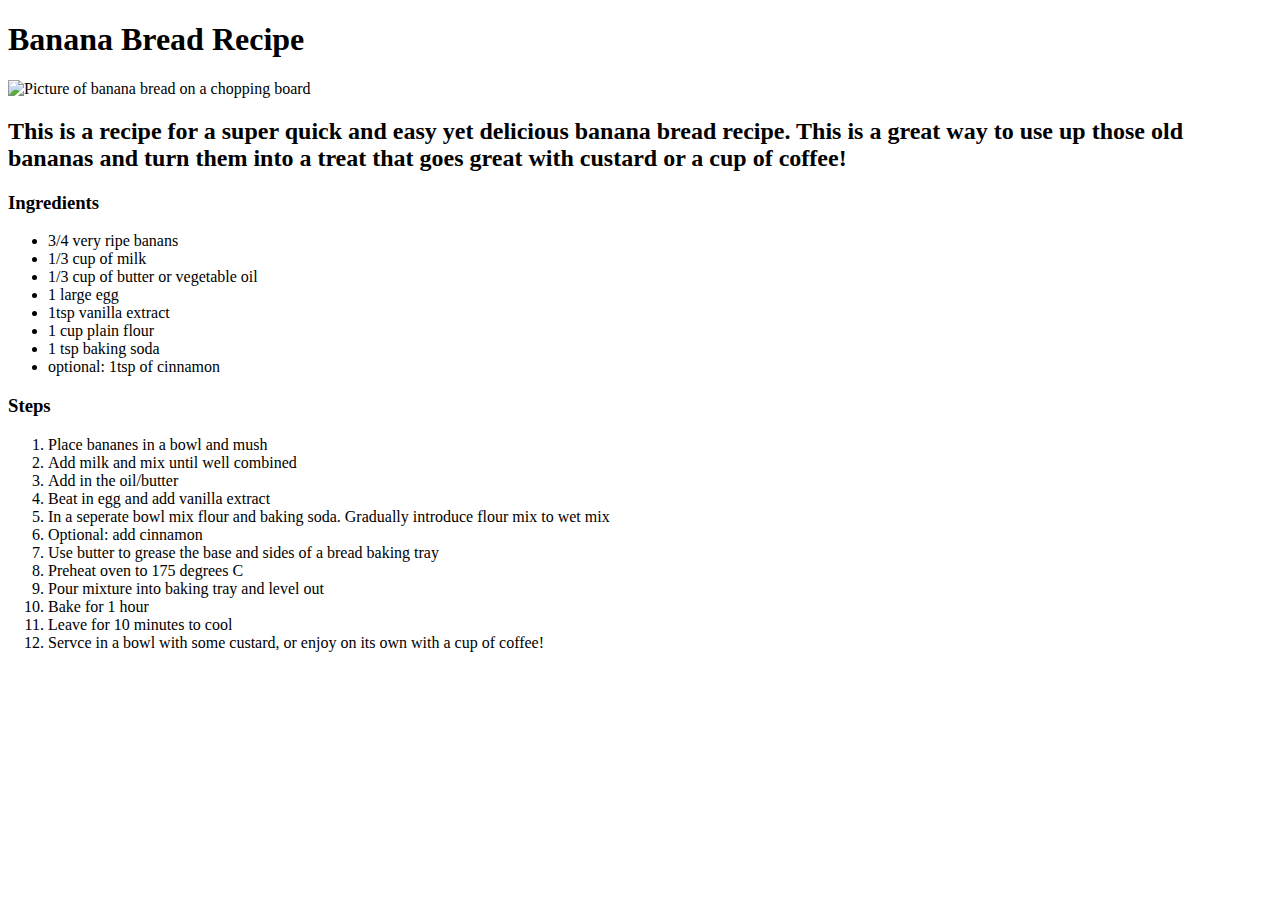
==== recipes/banana-bread.html @ 8bacbb65 "First Odin Project, created recipe website with 3 recipes on different web pages" ====
<!DOCTYPE html>
<html lang="en">
<head>
    <meta charset="UTF-8">
    <meta http-equiv="X-UA-Compatible" content="IE=edge">
    <meta name="viewport" content="width=device-width, initial-scale=1.0">
    <title>Document</title>
</head>
<body>
    <h1>Banana Bread Recipe</h1>

    <img src="https://food-images.files.bbci.co.uk/food/recipes/bananabread_85720_16x9.jpg" alt="Picture of banana bread on a chopping board">

    <h2>This is a recipe for a super quick and easy yet delicious banana bread recipe. This is a great way to use up those old bananas and turn them into a treat that goes great with custard or a cup of coffee!</h2>

    <h3>Ingredients</h3>
    <ul>
        <li>3/4 very ripe banans</li>
        <li>1/3 cup of milk</li>
        <li>1/3 cup of butter or vegetable oil</li>
        <li>1 large egg</li>
        <li>1tsp vanilla extract</li>
        <li>1 cup plain flour</li>
        <li>1 tsp baking soda</li>
        <li>optional: 1tsp of cinnamon</li>
    </ul>

    <h3>Steps</h3>
    <ol>
        <li>Place bananes in a bowl and mush</li>
        <li>Add milk and mix until well combined</li>
        <li>Add in the oil/butter</li>
        <li>Beat in egg and add vanilla extract</li>
        <li>In a seperate bowl mix flour and baking soda. Gradually introduce flour  mix to wet mix</li>
        <li>Optional: add cinnamon</li>
        <li>Use butter to grease the base and sides of a bread baking tray</li>
        <li>Preheat oven to 175 degrees C</li>
        <li>Pour mixture into baking tray and level out</li>
        <li>Bake for 1 hour</li>
        <li>Leave for 10 minutes to cool</li>
        <li>Servce in a bowl with some custard, or enjoy on its own with a cup of coffee!</li>
    </ol>


</body>
</html>
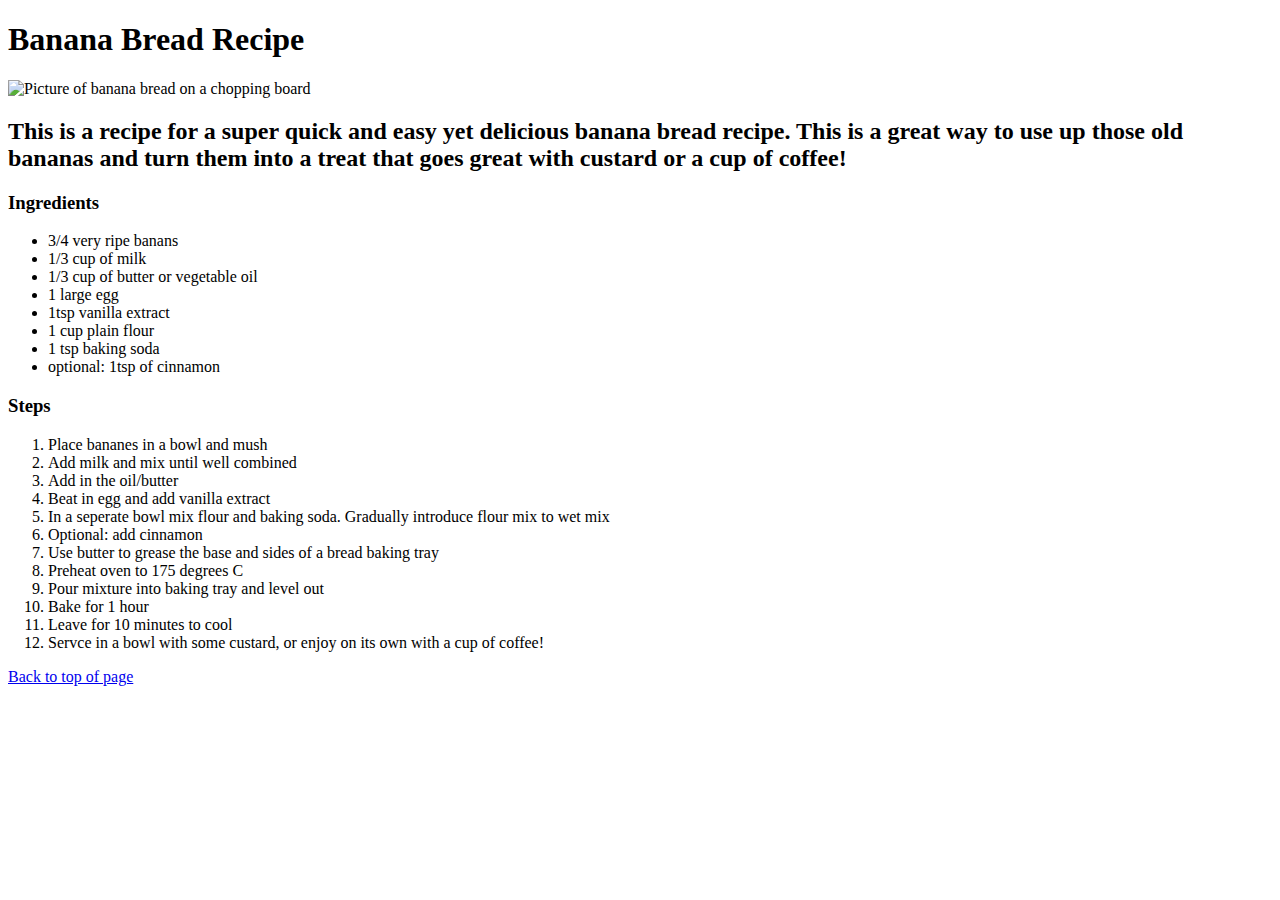
==== commit f3338cbd: "Added back to top link on banana bread page" ====
--- a/recipes/banana-bread.html
+++ b/recipes/banana-bread.html
@@ -7,6 +7,7 @@
     <title>Document</title>
 </head>
 <body>
+    <a name="top"></a>
     <h1>Banana Bread Recipe</h1>
 
     <img src="https://food-images.files.bbci.co.uk/food/recipes/bananabread_85720_16x9.jpg" alt="Picture of banana bread on a chopping board">
@@ -41,6 +42,6 @@
         <li>Servce in a bowl with some custard, or enjoy on its own with a cup of coffee!</li>
     </ol>
 
-
+<a href="#top">Back to top of page</a>
 </body>
 </html>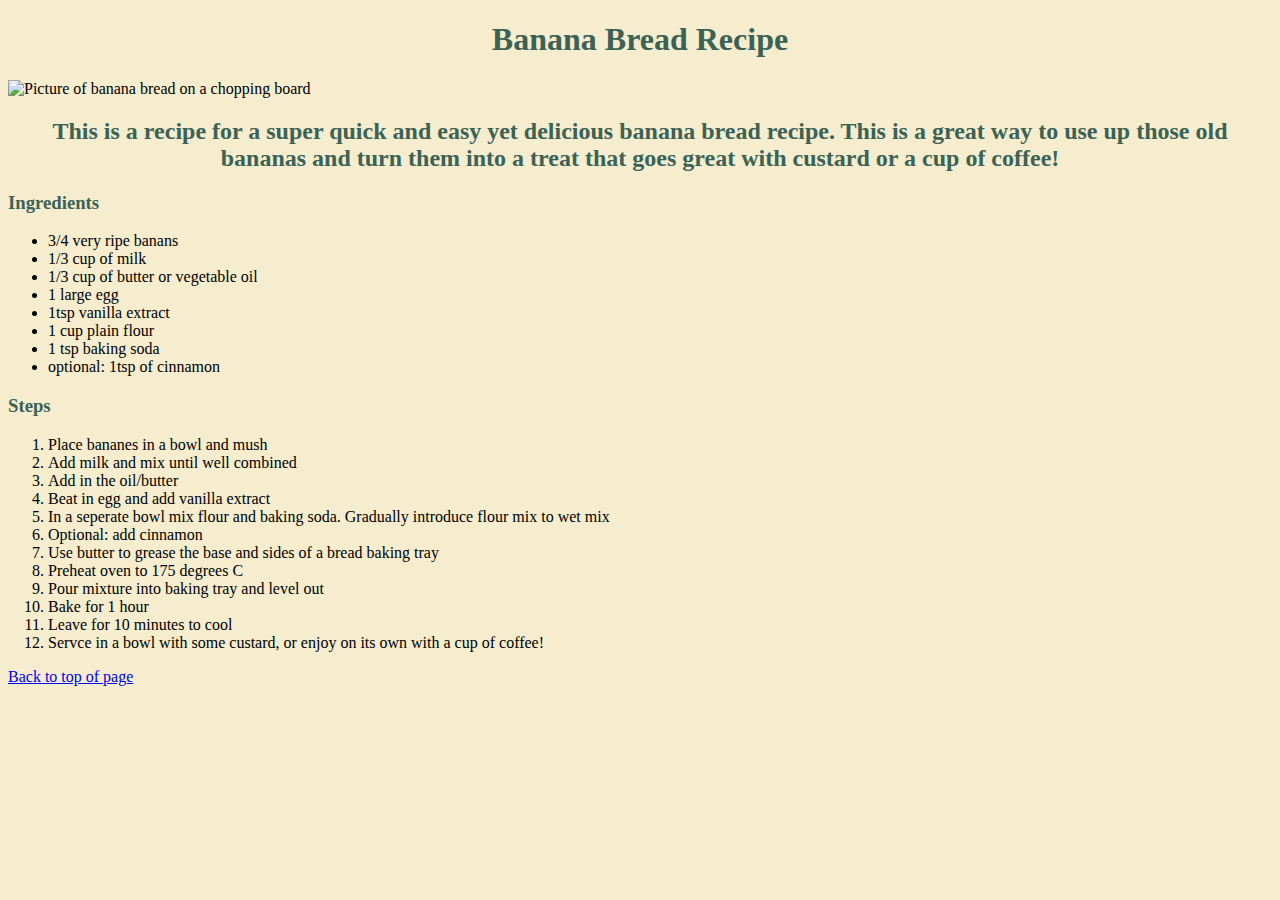
==== commit a46ac8f3: "Added CSS styling to website" ====
--- a/recipes/banana-bread.html
+++ b/recipes/banana-bread.html
@@ -5,6 +5,7 @@
     <meta http-equiv="X-UA-Compatible" content="IE=edge">
     <meta name="viewport" content="width=device-width, initial-scale=1.0">
     <title>Document</title>
+    <link rel="stylesheet" href="../styles.css">
 </head>
 <body>
     <a name="top"></a>
--- a/styles.css
+++ b/styles.css
@@ -0,0 +1,20 @@
+body {
+    background-color: #F5EDCE;
+    font-family: Cambria, Cochin, Georgia, Times, 'Times New Roman', serif;
+}
+
+h1 {
+    text-align: center;
+    color: #3C6255;
+}
+
+h2 {
+    text-align: center;
+    text-align: center;
+    color: #3C6255;
+}
+
+h3 {
+    color: #3C6255;
+}
+
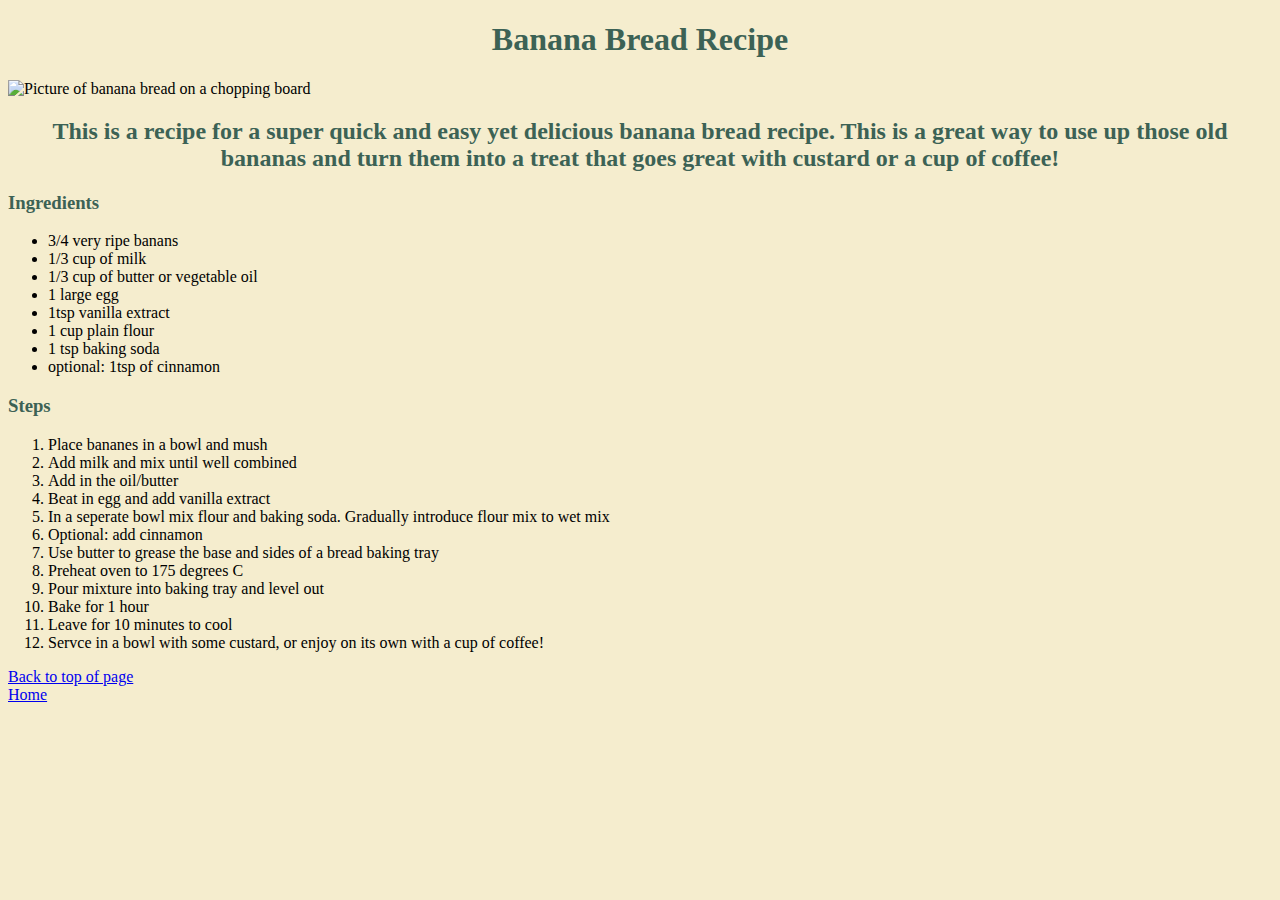
==== commit 6295b676: "Added return to home button to each page" ====
--- a/recipes/banana-bread.html
+++ b/recipes/banana-bread.html
@@ -44,5 +44,7 @@
     </ol>
 
 <a href="#top">Back to top of page</a>
+<br>
+<a href="../index.html">Home</a>
 </body>
 </html>